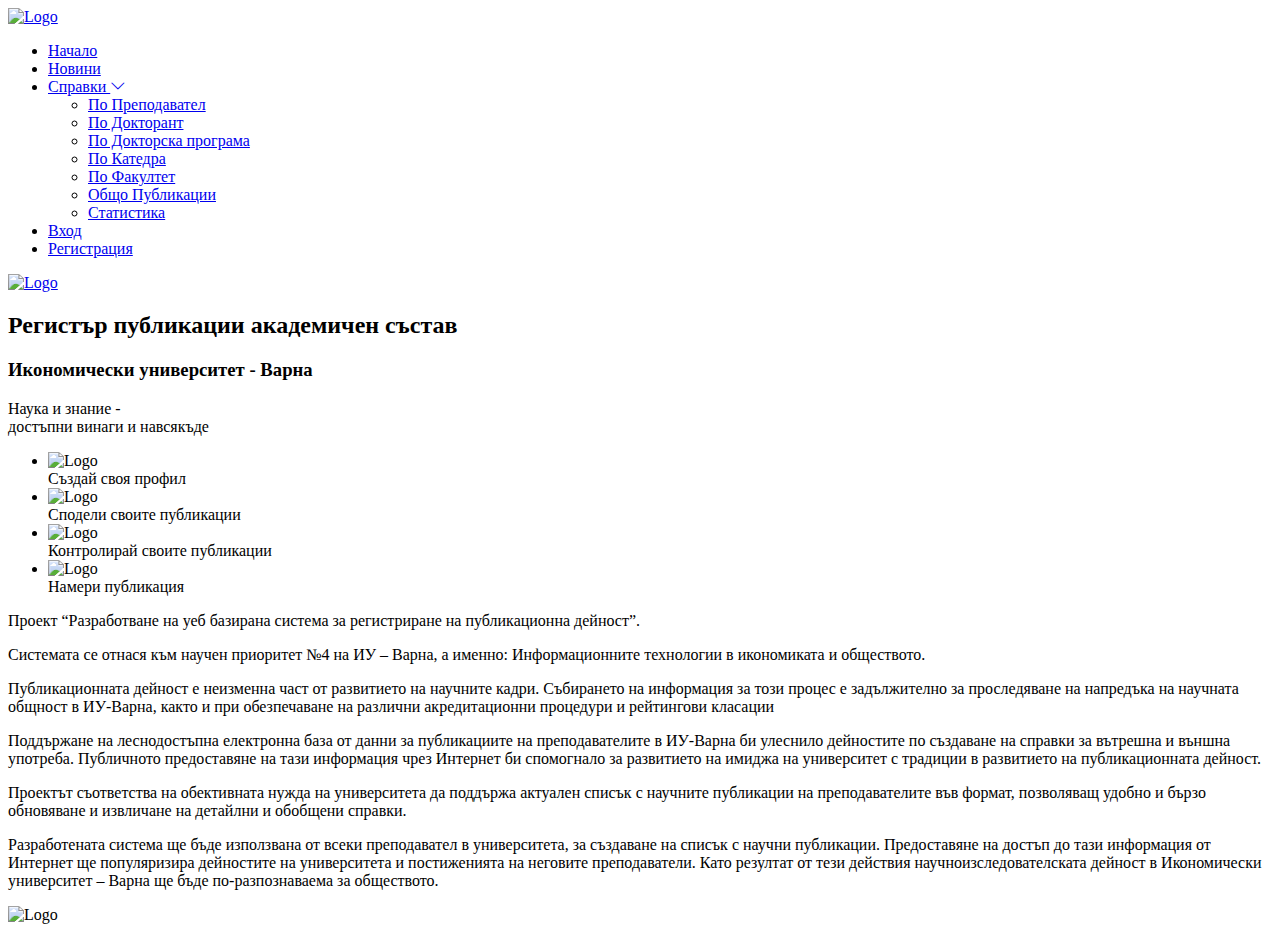
==== index.html @ d98ceeea "RabotaIndexDa" ====
<!-- Design by  -->

<!DOCTYPE html>
<html lang="bg">
    <head>
        <link href="https://fonts.googleapis.com/css?family=Roboto:100,400" rel="stylesheet">
        
        <meta http-equiv="Content-Type" content="text/html; charset=UTF-8"/> 
        <meta name="description" content="Списък публикации на преподавателите от ИУ-Варна в направления Икономика, Информатика и компютърни науки, Финанси, Маркетинг, Счетоводство и контрол, Администрация и управление, Туризъм"/>                   
  <meta name="viewport" content="width=device-width, initial-scale=1">                 
        <!-- <link media="all" type="text/css" rel="stylesheet" href="https://publications.ue-varna.bg/assets/css/cmsv5.css"> -->
        <link rel="stylesheet" href="https://cdn.jsdelivr.net/npm/bootstrap-icons@1.10.2/font/bootstrap-icons.css">
        <link href="https://cdn.jsdelivr.net/npm/bootstrap@5.2.3/dist/css/bootstrap.min.css" rel="stylesheet" integrity="sha384-rbsA2VBKQhggwzxH7pPCaAqO46MgnOM80zW1RWuH61DGLwZJEdK2Kadq2F9CUG65" crossorigin="anonymous">
        <link rel="apple-touch-icon" sizes="60x60" href="https://publications.ue-varna.bg/assets/img/apple-icon-60x60.png">
        <link rel="icon" type="image/png" sizes="32x32" href="https://publications.ue-varna.bg/assets/img/favicon-32x32.png">

        <title> Регистър публикации - начало </title>   
    </head>
    <body>
        <div  class="container-fluid p-0" >
            <div class="row m-0">
                            <div class="col-auto p-0 bg-light">
                    <div class=" text-center bg-white">
                        <a href="http://publications.ue-varna.bg">
                            <img src="https://publications.ue-varna.bg/assets/img/Logo.png" class="img-responsive center-block" alt="Logo"> 
                        </a>
                    </div>
                    <div class="">
                        <ul class="nav text-white flex-column" >                
                            <li class="nav-item bg-light">
                                <a href="https://publications.ue-varna.bg/home">Начало</a>  
                             </li>
                        <li class="nav-item bg-dark">
                            <a href="https://publications.ue-varna.bg/news">Новини</a>  
                        </li>
                        <li class="nav-item  bg-dark">
                            <a href="#" data-target="#item2" data-toggle="collapse" data-parent="#stacked-menu">Справки 
                                <i class="bi-chevron-down float-end"></i></a>
                <ul class="nav nav-pills nav-stacked collapse" id="item2">
                 <li class="menu-nested-item ">
                    <a href="https://publications.ue-varna.bg/authors">По Преподавател</a>
                </li>
                <li class="menu-nested-item ">
                    <a href="https://publications.ue-varna.bg/phd-students">По Докторант</a>
                </li>
                <li class="menu-nested-item ">
                    <a href="https://publications.ue-varna.bg/phd-programmes">По Дoкторска програма</a>
                </li>
                <li class="menu-nested-item ">
                    <a href="https://publications.ue-varna.bg/departments">По Катедра</a>
                 </li>
                 <li class="menu-nested-item ">
                    <a href="https://publications.ue-varna.bg/faculties">По Факултет</a>
                   </li>
                       <li class="menu-nested-item ">
                      <a href="https://publications.ue-varna.bg/guest/publications/view">Общо Публикации</a>
                        </li>
                 <li class="menu-nested-item ">
                                                <a href="https://publications.ue-varna.bg/statistics">Статистика</a>
                            </li>
                    </ul>
                            <li>                                   
                                    <a href="https://publications.ue-varna.bg/user/login">Вход</a>  
                                </li>
                             <li class="menu-item bg-dark">
                                    
                                    <a href="https://publications.ue-varna.bg/user/register">Регистрация</a>  
                        </li>
                    </ul>
                    </div>
                    <div class="brand-section">
                        <a class="" href="https://www.ue-varna.bg/" title="Икономически университет - Варна"><img src="https://publications.ue-varna.bg/assets/img/IU.png" class="img-responsive center-block" alt="Logo"> </a>
                    </div>
                </div>
                               
                                <div class="col-lg-10 col-md-10 col-sm-10 col-xs-10 remove-padding right-column">
                    <div class="header bg-white ">

                    </div>
                    <div class="big-title-container text-center bg-dark text-white">
                        <h2 class="remove-margin"> Регистър публикации акадeмичен състав </h1>
                            <h3 class="remove-margin"> Икономически университет - Варна </h2>
                    </div>

                    <div class="banner text-white">
    <div class="wrap-me clearifx">
        Наука и знание - <br/> достъпни винаги и навсякъде
    </div>
</div>
<div class="icons-container bg-white">
    <div class="wrap-me clearifx">
        <ul class="list-inline">
            <li>
                <img src="https://publications.ue-varna.bg/assets/img/icon-1-bg.png" class="img-responsive center-block" alt="Logo">
                <div> Създай своя профил</div>
            </li>
            <li>
                <img src="https://publications.ue-varna.bg/assets/img/icon-2-bg.png" class="img-responsive center-block" alt="Logo">
                <div> Сподели своите публикации</div>
            </li>
            <li>
                <img src="https://publications.ue-varna.bg/assets/img/icon-3-bg.png" class="img-responsive center-block" alt="Logo">
                <div> Контролирай своите публикации </div>
            </li>     
            <li>
                <img src="https://publications.ue-varna.bg/assets/img/icon-4-bg.png" class="img-responsive center-block" alt="Logo">
                <div> Намери публикация </div>
            </li>
    </div>
</div>
<div class="project-container">
    <div class="wrap-me clearifx">
        <div class="statement-container pull-left text-black">
            <p>Проект “Разработване на уеб базирана система за регистриране на публикационна дейност”.</p>
            <p> 
                Системата се отнася към научен приоритет №4 на ИУ – Варна, а именно: Информационните технологии в икономиката и обществото.
            </p>
            <p>
                Публикационната дейност е неизменна част от развитието на научните кадри. Събирането на информация за този процес е задължително за проследяване на напредъка на научната общност в ИУ-Варна, както и при обезпечаване на различни акредитационни процедури и рейтингови класации
            </p>
            <p>    
                Поддържане на леснодостъпна електронна база от данни за публикациите на преподавателите в ИУ-Варна би улеснило дейностите по създаване на справки за вътрешна и външна употреба. Публичното предоставяне на тази информация чрез Интернет би спомогнало за развитието на имиджа на университет с традиции в развитието на публикационната дейност.
            </p>
            <p>    
             Проектът съответства на обективната нужда на университета да поддържа актуален списък с научните публикации на преподавателите във формат, позволяващ удобно и бързо обновяване и извличане на детайлни и обобщени справки.
			</p>
            <p>
			Разработената система ще бъде използвана от всеки преподавател в университета, за създаване на списък с научни публикации. Предоставяне на достъп до тази информация от Интернет ще популяризира дейностите на университета и постиженията на неговите преподаватели. Като резултат от тези действия научноизследователската дейност в Икономически университет – Варна ще бъде по-разпознаваема за обществото.
			</p>
            
        </div>

        <div class="pull-left">
            <img src="https://publications.ue-varna.bg/assets/img/qtpie.png" class="qtpie" alt="Logo">
        </div>
    </div>
</div>







                </div>
                            </div>
        </div>
        <script src="https://publications.ue-varna.bg/assets/js/bootstrap.min.js"></script>

        <script src="https://publications.ue-varna.bg/assets/js/jquery-ui.min.js"></script>

        <script src="https://publications.ue-varna.bg/assets/js/sweetalert2.all.js"></script>

        <script src="https://publications.ue-varna.bg/assets/js/javascriptv5.js"></script>

    </body>
</html>
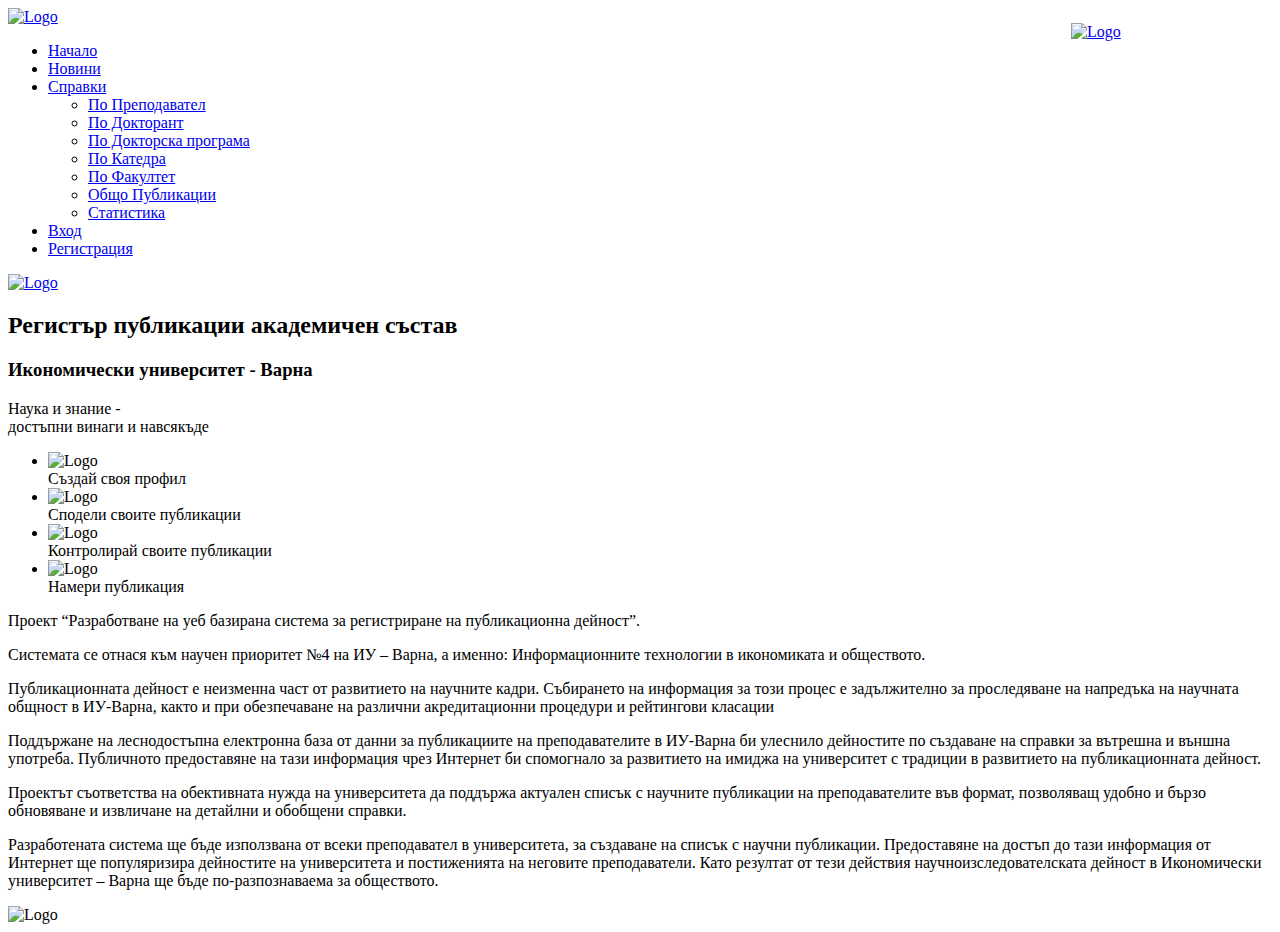
==== commit d7ccb29f: "Revert "RabotaIndexDa"" ====
--- a/index.html
+++ b/index.html
@@ -8,66 +8,89 @@
         
         <meta http-equiv="Content-Type" content="text/html; charset=UTF-8"/> 
         <meta name="description" content="Списък публикации на преподавателите от ИУ-Варна в направления Икономика, Информатика и компютърни науки, Финанси, Маркетинг, Счетоводство и контрол, Администрация и управление, Туризъм"/>                   
-  <meta name="viewport" content="width=device-width, initial-scale=1">                 
-        <!-- <link media="all" type="text/css" rel="stylesheet" href="https://publications.ue-varna.bg/assets/css/cmsv5.css"> -->
-        <link rel="stylesheet" href="https://cdn.jsdelivr.net/npm/bootstrap-icons@1.10.2/font/bootstrap-icons.css">
-        <link href="https://cdn.jsdelivr.net/npm/bootstrap@5.2.3/dist/css/bootstrap.min.css" rel="stylesheet" integrity="sha384-rbsA2VBKQhggwzxH7pPCaAqO46MgnOM80zW1RWuH61DGLwZJEdK2Kadq2F9CUG65" crossorigin="anonymous">
+        <link media="all" type="text/css" rel="stylesheet" href="assets/css/cmsv5.css">
+
+        <link media="all" type="text/css" rel="stylesheet" href="https://publications.ue-varna.bg/assets/css/normalize.css">
+
+        <link media="all" type="text/css" rel="stylesheet" href="https://publications.ue-varna.bg/assets/css/clickmap.css">
+     
+        <link media="all" type="text/css" rel="stylesheet" href="https://publications.ue-varna.bg/assets/css/bootstrap.css">
+
+        <link media="all" type="text/css" rel="stylesheet" href="https://publications.ue-varna.bg/assets/css/jquery-ui.css">
+
+		<script src="https://publications.ue-varna.bg/assets/js/jquery.min.js"></script>
+
+        <link rel="stylesheet" href="https://cdn.jsdelivr.net/npm/bootstrap-select@1.13.9/dist/css/bootstrap-select.min.css">
+        <script src="https://cdn.jsdelivr.net/npm/bootstrap-select@1.13.9/dist/js/bootstrap-select.min.js"></script>
         <link rel="apple-touch-icon" sizes="60x60" href="https://publications.ue-varna.bg/assets/img/apple-icon-60x60.png">
         <link rel="icon" type="image/png" sizes="32x32" href="https://publications.ue-varna.bg/assets/img/favicon-32x32.png">
 
+        <script>var BASE = "https://publications.ue-varna.bg";</script>
+        <script>var localeCheck = "bg";</script>
+        <script src='https://www.google.com/recaptcha/api.js'></script>
         <title> Регистър публикации - начало </title>   
     </head>
     <body>
-        <div  class="container-fluid p-0" >
-            <div class="row m-0">
-                            <div class="col-auto p-0 bg-light">
-                    <div class=" text-center bg-white">
+        <div id="wrapper" class="container-fluid" style="padding:0px;">
+            <div class="row remove-margin">
+                <div class="branded" style="position:relative;">
+                    <div style="width:186px;height:186px;position:absolute;top:0;right:0;padding:15px;background:white;z-index:1;">
+                            <a class="" href="#"><img src="https://publications.ue-varna.bg/assets/img/IU.png" class="img-responsive center-block" alt="Logo"> </a>
+                    </div>
+                </div>
+                                <div class="col-lg-2 col-md-2 col-sm-2 col-xs-2 remove-padding bg-light left-column">
+                    <div class="logo-section bg-white">
                         <a href="http://publications.ue-varna.bg">
                             <img src="https://publications.ue-varna.bg/assets/img/Logo.png" class="img-responsive center-block" alt="Logo"> 
                         </a>
                     </div>
-                    <div class="">
-                        <ul class="nav text-white flex-column" >                
-                            <li class="nav-item bg-light">
-                                <a href="https://publications.ue-varna.bg/home">Начало</a>  
-                             </li>
-                        <li class="nav-item bg-dark">
-                            <a href="https://publications.ue-varna.bg/news">Новини</a>  
-                        </li>
-                        <li class="nav-item  bg-dark">
-                            <a href="#" data-target="#item2" data-toggle="collapse" data-parent="#stacked-menu">Справки 
-                                <i class="bi-chevron-down float-end"></i></a>
-                <ul class="nav nav-pills nav-stacked collapse" id="item2">
-                 <li class="menu-nested-item ">
-                    <a href="https://publications.ue-varna.bg/authors">По Преподавател</a>
-                </li>
-                <li class="menu-nested-item ">
-                    <a href="https://publications.ue-varna.bg/phd-students">По Докторант</a>
-                </li>
-                <li class="menu-nested-item ">
-                    <a href="https://publications.ue-varna.bg/phd-programmes">По Дoкторска програма</a>
-                </li>
-                <li class="menu-nested-item ">
-                    <a href="https://publications.ue-varna.bg/departments">По Катедра</a>
-                 </li>
-                 <li class="menu-nested-item ">
-                    <a href="https://publications.ue-varna.bg/faculties">По Факултет</a>
-                   </li>
-                       <li class="menu-nested-item ">
-                      <a href="https://publications.ue-varna.bg/guest/publications/view">Общо Публикации</a>
-                        </li>
-                 <li class="menu-nested-item ">
+                    <div class="main-nav">
+                        <ul class="nav nav-pills nav-stacked left-menu text-white" id="stacked-menu">
+                                        
+                                                                                            <li class="menu-item bg-light">
+                                    
+                                    <a href="https://publications.ue-varna.bg/home">Начало</a>  
+                                </li>
+                                                                                                                            <li class="menu-item bg-dark">
+                                    
+                                    <a href="https://publications.ue-varna.bg/news">Новини</a>  
+                                </li>
+                                                                                                                                        
+                                                                        <li class="menu-item  bg-dark">
+                                        <a href="#" data-target="#item2" data-toggle="collapse" data-parent="#stacked-menu">Справки <i class="glyphicon glyphicon-chevron-down pull-right" style="padding-top: 3px;padding-right:20px"></i></a>
+                                        <ul class="nav nav-pills nav-stacked collapse" id="item2">
+                                                                                        <li class="menu-nested-item ">
+                                                <a href="https://publications.ue-varna.bg/authors">По Преподавател</a>
+                                            </li>
+                                                                                        <li class="menu-nested-item ">
+                                                <a href="https://publications.ue-varna.bg/phd-students">По Докторант</a>
+                                            </li>
+                                                                                        <li class="menu-nested-item ">
+                                                <a href="https://publications.ue-varna.bg/phd-programmes">По Дoкторска програма</a>
+                                            </li>
+                                                                                        <li class="menu-nested-item ">
+                                                <a href="https://publications.ue-varna.bg/departments">По Катедра</a>
+                                            </li>
+                                                                                        <li class="menu-nested-item ">
+                                                <a href="https://publications.ue-varna.bg/faculties">По Факултет</a>
+                                            </li>
+                                                                                        <li class="menu-nested-item ">
+                                                <a href="https://publications.ue-varna.bg/guest/publications/view">Общо Публикации</a>
+                                            </li>
+                                                                                        <li class="menu-nested-item ">
                                                 <a href="https://publications.ue-varna.bg/statistics">Статистика</a>
-                            </li>
-                    </ul>
-                            <li>                                   
+                                            </li>
+                                                                                    </ul>
+                                    </li>
+                                                                                                                                                                <li class="menu-item bg-dark">
+                                    
                                     <a href="https://publications.ue-varna.bg/user/login">Вход</a>  
                                 </li>
-                             <li class="menu-item bg-dark">
+                                                                                                                            <li class="menu-item bg-dark">
                                     
                                     <a href="https://publications.ue-varna.bg/user/register">Регистрация</a>  
-                        </li>
-                    </ul>
+                                </li>
+                                                                                                                    </ul>
                     </div>
                     <div class="brand-section">
                         <a class="" href="https://www.ue-varna.bg/" title="Икономически университет - Варна"><img src="https://publications.ue-varna.bg/assets/img/IU.png" class="img-responsive center-block" alt="Logo"> </a>
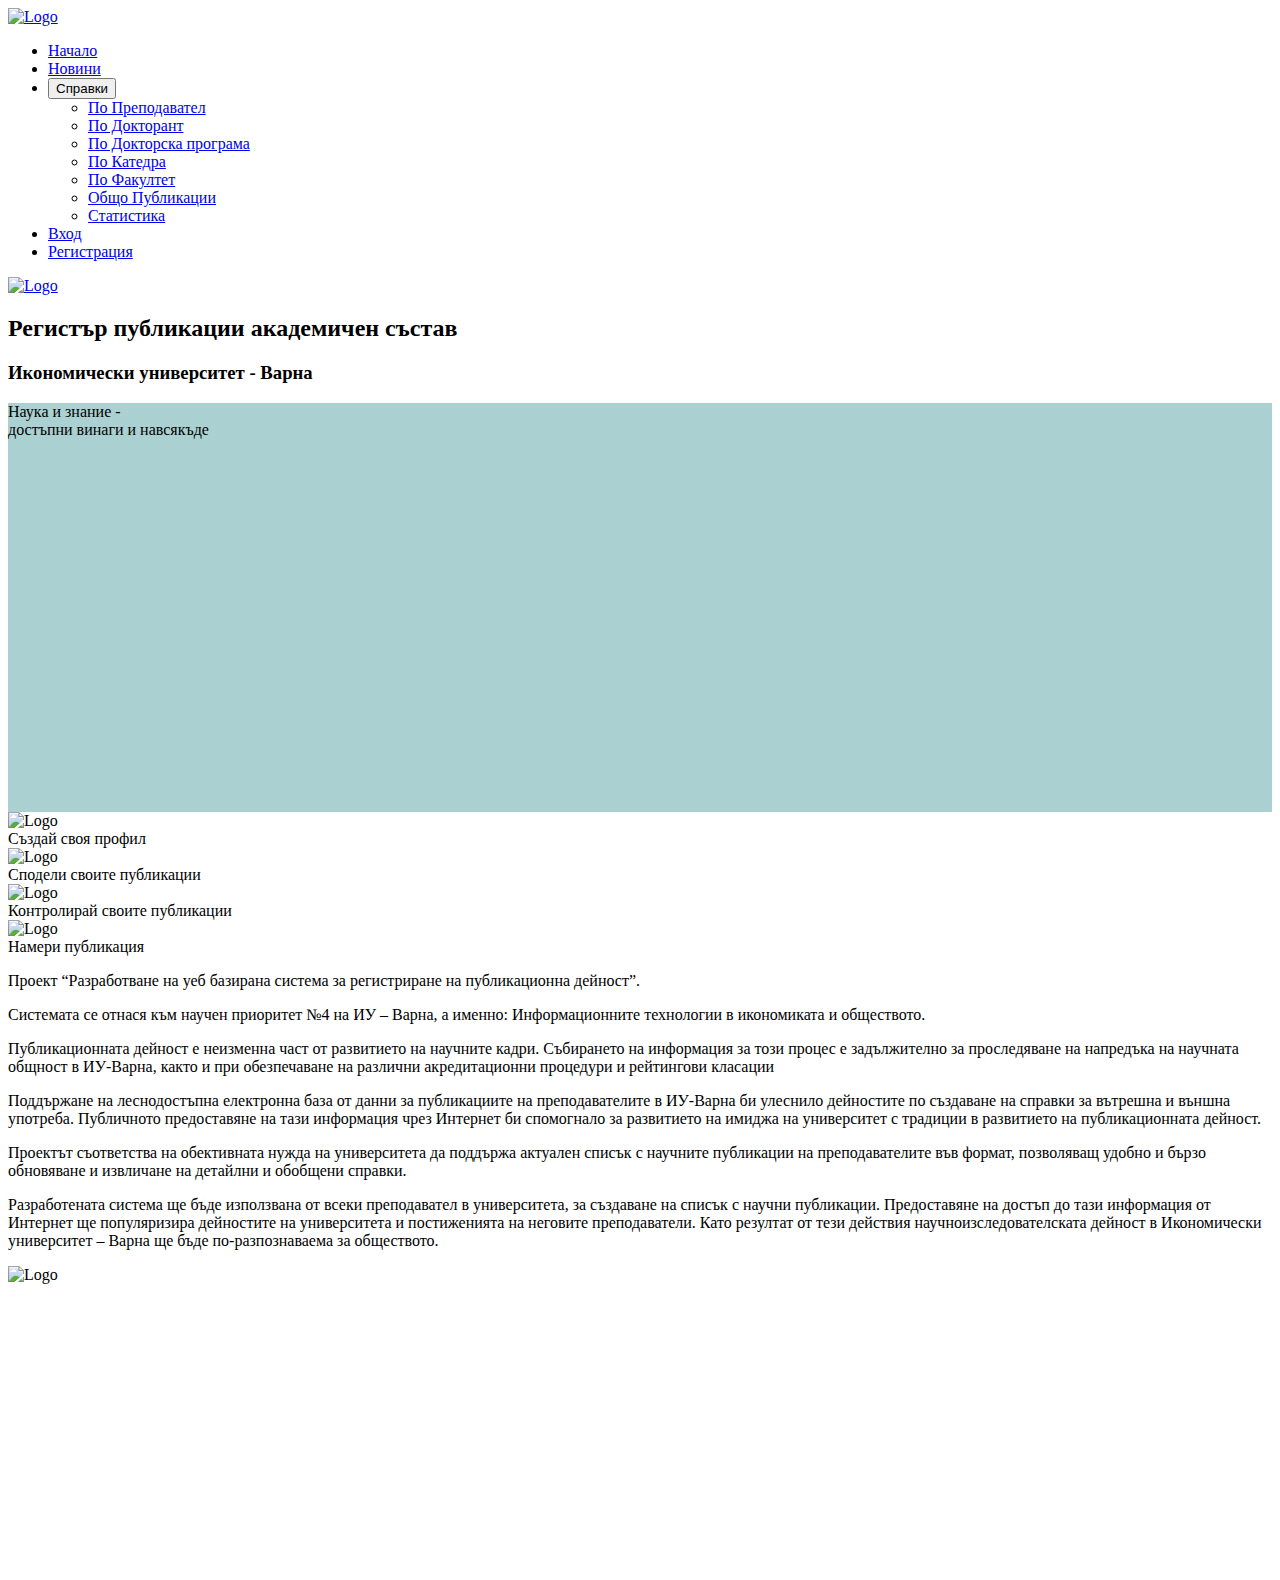
==== commit a2e9d832: "index done" ====
--- a/index.html
+++ b/index.html
@@ -1,181 +1,138 @@
-
 <!-- Design by  -->
-
 <!DOCTYPE html>
 <html lang="bg">
     <head>
         <link href="https://fonts.googleapis.com/css?family=Roboto:100,400" rel="stylesheet">
-        
-        <meta http-equiv="Content-Type" content="text/html; charset=UTF-8"/> 
+        <meta http-equiv="Content-Type" content="text/html; charset=UTF-8"/>
         <meta name="description" content="Списък публикации на преподавателите от ИУ-Варна в направления Икономика, Информатика и компютърни науки, Финанси, Маркетинг, Счетоводство и контрол, Администрация и управление, Туризъм"/>                   
-        <link media="all" type="text/css" rel="stylesheet" href="assets/css/cmsv5.css">
-
-        <link media="all" type="text/css" rel="stylesheet" href="https://publications.ue-varna.bg/assets/css/normalize.css">
-
-        <link media="all" type="text/css" rel="stylesheet" href="https://publications.ue-varna.bg/assets/css/clickmap.css">
-     
-        <link media="all" type="text/css" rel="stylesheet" href="https://publications.ue-varna.bg/assets/css/bootstrap.css">
-
-        <link media="all" type="text/css" rel="stylesheet" href="https://publications.ue-varna.bg/assets/css/jquery-ui.css">
-
-		<script src="https://publications.ue-varna.bg/assets/js/jquery.min.js"></script>
-
-        <link rel="stylesheet" href="https://cdn.jsdelivr.net/npm/bootstrap-select@1.13.9/dist/css/bootstrap-select.min.css">
-        <script src="https://cdn.jsdelivr.net/npm/bootstrap-select@1.13.9/dist/js/bootstrap-select.min.js"></script>
+        <!-- <link media="all" type="text/css" rel="stylesheet" href="assets/css/cmsv5.css"> -->
+        <link href="assets/css/bootstrap.css" rel="stylesheet">
+        <link rel="stylesheet" href="https://cdn.jsdelivr.net/npm/bootstrap-icons@1.10.2/font/bootstrap-icons.css">
+        <script src="https://cdn.jsdelivr.net/npm/bootstrap@5.2.3/dist/js/bootstrap.bundle.min.js" integrity="sha384-kenU1KFdBIe4zVF0s0G1M5b4hcpxyD9F7jL+jjXkk+Q2h455rYXK/7HAuoJl+0I4" crossorigin="anonymous"></script>
+        <meta name="viewport" content="width=device-width, initial-scale=1">
         <link rel="apple-touch-icon" sizes="60x60" href="https://publications.ue-varna.bg/assets/img/apple-icon-60x60.png">
         <link rel="icon" type="image/png" sizes="32x32" href="https://publications.ue-varna.bg/assets/img/favicon-32x32.png">
-
-        <script>var BASE = "https://publications.ue-varna.bg";</script>
-        <script>var localeCheck = "bg";</script>
-        <script src='https://www.google.com/recaptcha/api.js'></script>
         <title> Регистър публикации - начало </title>   
+        <link rel="stylesheet" href="assets/css/style.css">
     </head>
     <body>
-        <div id="wrapper" class="container-fluid" style="padding:0px;">
-            <div class="row remove-margin">
-                <div class="branded" style="position:relative;">
-                    <div style="width:186px;height:186px;position:absolute;top:0;right:0;padding:15px;background:white;z-index:1;">
-                            <a class="" href="#"><img src="https://publications.ue-varna.bg/assets/img/IU.png" class="img-responsive center-block" alt="Logo"> </a>
-                    </div>
-                </div>
-                                <div class="col-lg-2 col-md-2 col-sm-2 col-xs-2 remove-padding bg-light left-column">
-                    <div class="logo-section bg-white">
+        <div class="container-fluid p-0">
+            <div class="row m-0">
+                <div class="col-auto p-0 bg-lightgreen left-column">
+                    <div class="bg-white text-center py-4">
                         <a href="http://publications.ue-varna.bg">
-                            <img src="https://publications.ue-varna.bg/assets/img/Logo.png" class="img-responsive center-block" alt="Logo"> 
+                            <img src="https://publications.ue-varna.bg/assets/img/Logo.png" class="img-fluid" alt="Logo"> 
                         </a>
                     </div>
-                    <div class="main-nav">
-                        <ul class="nav nav-pills nav-stacked left-menu text-white" id="stacked-menu">
-                                        
-                                                                                            <li class="menu-item bg-light">
-                                    
-                                    <a href="https://publications.ue-varna.bg/home">Начало</a>  
-                                </li>
-                                                                                                                            <li class="menu-item bg-dark">
-                                    
-                                    <a href="https://publications.ue-varna.bg/news">Новини</a>  
-                                </li>
-                                                                                                                                        
-                                                                        <li class="menu-item  bg-dark">
-                                        <a href="#" data-target="#item2" data-toggle="collapse" data-parent="#stacked-menu">Справки <i class="glyphicon glyphicon-chevron-down pull-right" style="padding-top: 3px;padding-right:20px"></i></a>
-                                        <ul class="nav nav-pills nav-stacked collapse" id="item2">
-                                                                                        <li class="menu-nested-item ">
-                                                <a href="https://publications.ue-varna.bg/authors">По Преподавател</a>
-                                            </li>
-                                                                                        <li class="menu-nested-item ">
-                                                <a href="https://publications.ue-varna.bg/phd-students">По Докторант</a>
-                                            </li>
-                                                                                        <li class="menu-nested-item ">
-                                                <a href="https://publications.ue-varna.bg/phd-programmes">По Дoкторска програма</a>
-                                            </li>
-                                                                                        <li class="menu-nested-item ">
-                                                <a href="https://publications.ue-varna.bg/departments">По Катедра</a>
-                                            </li>
-                                                                                        <li class="menu-nested-item ">
-                                                <a href="https://publications.ue-varna.bg/faculties">По Факултет</a>
-                                            </li>
-                                                                                        <li class="menu-nested-item ">
-                                                <a href="https://publications.ue-varna.bg/guest/publications/view">Общо Публикации</a>
-                                            </li>
-                                                                                        <li class="menu-nested-item ">
-                                                <a href="https://publications.ue-varna.bg/statistics">Статистика</a>
-                                            </li>
-                                                                                    </ul>
+                    <div class="">
+                        <ul class="nav text-white flex-column accordion" id="stacked-menu">
+                            <li class="nav-item">
+                                <a class="list-group-item list-group-item-action bg-lightgreen text-white text-decoration-none ps-4 py-3 d-block border-bottom border-dark border-1" href="https://publications.ue-varna.bg/home">Начало</a>  
+                            </li>
+                            <li class="nav-item">
+                                <a class="list-group-item list-group-item-action bg-darkgreen text-white text-decoration-none ps-4 py-3 d-block border-bottom border-dark border-1" href="https://publications.ue-varna.bg/news">Новини</a>  
+                            </li>
+                            <li class="nav-item bg-darkgreen" >
+                                <button class="accordion-button collapsed bg-darkgreen border-bottom border-dark border-1 text-white" data-bs-target="#item2" data-bs-toggle="collapse">Справки</button>
+                                <ul class="accordion-collapse collapse list-unstyled ps-2" id="item2" data-bs-parent="#stacked-menu">
+                                    <li class="">
+                                        <a class="bg-darkgreen text-white text-decoration-none ps-4 py-3 d-block border-bottom border-dark border-1"  href="https://publications.ue-varna.bg/authors" class="nav-link">По Преподавател</a>
                                     </li>
-                                                                                                                                                                <li class="menu-item bg-dark">
-                                    
-                                    <a href="https://publications.ue-varna.bg/user/login">Вход</a>  
-                                </li>
-                                                                                                                            <li class="menu-item bg-dark">
-                                    
-                                    <a href="https://publications.ue-varna.bg/user/register">Регистрация</a>  
-                                </li>
-                                                                                                                    </ul>
+                                    <li class="">
+                                        <a class="bg-darkgreen text-white text-decoration-none ps-4 py-3 d-block border-bottom border-dark border-1" href="https://publications.ue-varna.bg/phd-students" class="nav-link">По Докторант</a>
+                                    </li>
+                                    <li class="">
+                                        <a class="bg-darkgreen text-white text-decoration-none ps-4 py-3 d-block border-bottom border-dark border-1" href="https://publications.ue-varna.bg/phd-programmes" class="nav-link">По Дoкторска програма</a>
+                                    </li>
+                                    <li class="">
+                                        <a class="bg-darkgreen text-white text-decoration-none ps-4 py-3 d-block border-bottom border-dark border-1" href="https://publications.ue-varna.bg/departments" class="nav-link">По Катедра</a>
+                                    </li>
+                                    <li class="">
+                                        <a class="bg-darkgreen text-white text-decoration-none ps-4 py-3 d-block border-bottom border-dark border-1" href="https://publications.ue-varna.bg/faculties" class="nav-link">По Факултет</a>
+                                    </li>
+                                    <li class="">
+                                        <a class="bg-darkgreen text-white text-decoration-none ps-4 py-3 d-block border-bottom border-dark border-1" href="https://publications.ue-varna.bg/guest/publications/view" class="nav-link">Общо Публикации</a>
+                                    </li>
+                                    <li class="">
+                                        <a class="bg-darkgreen text-white text-decoration-none ps-4 py-3 d-block border-bottom border-dark border-1" href="https://publications.ue-varna.bg/statistics"- class="nav-link">Статистика</a>
+                                    </li>
+                                </ul>
+                            </li>
+                            <li class="menu-item">
+                                <a class="list-group-item list-group-item-action bg-darkgreen text-white text-decoration-none ps-4 py-3 d-block border-bottom border-dark border-1" href="https://publications.ue-varna.bg/user/login">Вход</a>  
+                            </li>
+                            <li class="menu-item">
+                                <a class="list-group-item list-group-item-action bg-darkgreen text-white text-decoration-none ps-4 py-3 d-block border-bottom border-dark border-1" href="https://publications.ue-varna.bg/user/register">Регистрация</a>
+                            </li>
+                        </ul>
                     </div>
-                    <div class="brand-section">
+                    <div class="text-center mt-5">
                         <a class="" href="https://www.ue-varna.bg/" title="Икономически университет - Варна"><img src="https://publications.ue-varna.bg/assets/img/IU.png" class="img-responsive center-block" alt="Logo"> </a>
                     </div>
                 </div>
-                               
-                                <div class="col-lg-10 col-md-10 col-sm-10 col-xs-10 remove-padding right-column">
-                    <div class="header bg-white ">
-
+                <div class="col p-0">
+                    <div class="bg-white m-4 p-2 border-white border-bottom border-3">
                     </div>
-                    <div class="big-title-container text-center bg-dark text-white">
-                        <h2 class="remove-margin"> Регистър публикации акадeмичен състав </h1>
-                            <h3 class="remove-margin"> Икономически университет - Варна </h2>
+                    <div class="text-center bg-darkgreen text-white pt-4 pb-3">
+                        <h2 class="m-0"> Регистър публикации акадeмичен състав </h2>
+                        <h3 class="m-0 fw-light"> Икономически университет - Варна </h3>
                     </div>
-
-                    <div class="banner text-white">
-    <div class="wrap-me clearifx">
-        Наука и знание - <br/> достъпни винаги и навсякъде
-    </div>
-</div>
-<div class="icons-container bg-white">
-    <div class="wrap-me clearifx">
-        <ul class="list-inline">
-            <li>
-                <img src="https://publications.ue-varna.bg/assets/img/icon-1-bg.png" class="img-responsive center-block" alt="Logo">
-                <div> Създай своя профил</div>
-            </li>
-            <li>
-                <img src="https://publications.ue-varna.bg/assets/img/icon-2-bg.png" class="img-responsive center-block" alt="Logo">
-                <div> Сподели своите публикации</div>
-            </li>
-            <li>
-                <img src="https://publications.ue-varna.bg/assets/img/icon-3-bg.png" class="img-responsive center-block" alt="Logo">
-                <div> Контролирай своите публикации </div>
-            </li>     
-            <li>
-                <img src="https://publications.ue-varna.bg/assets/img/icon-4-bg.png" class="img-responsive center-block" alt="Logo">
-                <div> Намери публикация </div>
-            </li>
-    </div>
-</div>
-<div class="project-container">
-    <div class="wrap-me clearifx">
-        <div class="statement-container pull-left text-black">
-            <p>Проект “Разработване на уеб базирана система за регистриране на публикационна дейност”.</p>
-            <p> 
-                Системата се отнася към научен приоритет №4 на ИУ – Варна, а именно: Информационните технологии в икономиката и обществото.
-            </p>
-            <p>
-                Публикационната дейност е неизменна част от развитието на научните кадри. Събирането на информация за този процес е задължително за проследяване на напредъка на научната общност в ИУ-Варна, както и при обезпечаване на различни акредитационни процедури и рейтингови класации
-            </p>
-            <p>    
-                Поддържане на леснодостъпна електронна база от данни за публикациите на преподавателите в ИУ-Варна би улеснило дейностите по създаване на справки за вътрешна и външна употреба. Публичното предоставяне на тази информация чрез Интернет би спомогнало за развитието на имиджа на университет с традиции в развитието на публикационната дейност.
-            </p>
-            <p>    
-             Проектът съответства на обективната нужда на университета да поддържа актуален списък с научните публикации на преподавателите във формат, позволяващ удобно и бързо обновяване и извличане на детайлни и обобщени справки.
-			</p>
-            <p>
-			Разработената система ще бъде използвана от всеки преподавател в университета, за създаване на списък с научни публикации. Предоставяне на достъп до тази информация от Интернет ще популяризира дейностите на университета и постиженията на неговите преподаватели. Като резултат от тези действия научноизследователската дейност в Икономически университет – Варна ще бъде по-разпознаваема за обществото.
-			</p>
-            
-        </div>
-
-        <div class="pull-left">
-            <img src="https://publications.ue-varna.bg/assets/img/qtpie.png" class="qtpie" alt="Logo">
-        </div>
-    </div>
-</div>
-
-
-
-
-
-
-
+                    <div class="banner text-white ps-3 d-flex align-items-center">
+                        <div class="h1 pt-5">
+                            Наука и знание - <br/> достъпни винаги и навсякъде
+                        </div>
+                    </div>
+                    <div class="bg-white mt-4 container">
+                        <div class="row pt-3 row-cols-1 row-cols-md-2 row-cols-lg-4">
+                            <div class="col text-center mb-4">
+                                <img src="https://publications.ue-varna.bg/assets/img/icon-1-bg.png" class="img-fluid" alt="Logo">
+                                <div> Създай своя профил</div>
+                            </div>
+                            <div class="col text-center mb-4">
+                                <img src="https://publications.ue-varna.bg/assets/img/icon-2-bg.png" class="img-fluid" alt="Logo">
+                                <div> Сподели своите публикации</div>
+                            </div>
+                             <div class="col text-center mb-4">
+                                <img src="https://publications.ue-varna.bg/assets/img/icon-3-bg.png" class="img-fluid" alt="Logo">
+                                <div> Контролирай своите публикации </div>
+                            </div>     
+                            <div class="col text-center mb-4">
+                                <img src="https://publications.ue-varna.bg/assets/img/icon-4-bg.png" class="img-fluid" alt="Logo">
+                                <div> Намери публикация </div>
+                            </div>
+                        </div>
+                    </div>
+                    <div class="project-container container">
+                        <div class="row align-items-end">
+                            <div class="col-12 col-md-6 text-black">
+                                <p>Проект “Разработване на уеб базирана система за регистриране на публикационна дейност”.</p>
+                                <p> 
+                                    Системата се отнася към научен приоритет №4 на ИУ – Варна, а именно: Информационните технологии в икономиката и обществото.
+                                </p>
+                                <p>
+                                    Публикационната дейност е неизменна част от развитието на научните кадри. Събирането на информация за този процес е задължително за проследяване на напредъка на научната общност в ИУ-Варна, както и при обезпечаване на различни акредитационни процедури и рейтингови класации
+                                </p>
+                                <p>    
+                                    Поддържане на леснодостъпна електронна база от данни за публикациите на преподавателите в ИУ-Варна би улеснило дейностите по създаване на справки за вътрешна и външна употреба. Публичното предоставяне на тази информация чрез Интернет би спомогнало за развитието на имиджа на университет с традиции в развитието на публикационната дейност.
+                                </p>
+                                <p>    
+                                    Проектът съответства на обективната нужда на университета да поддържа актуален списък с научните публикации на преподавателите във формат, позволяващ удобно и бързо обновяване и извличане на детайлни и обобщени справки.
+                    			</p>
+                                <p>
+                                    Разработената система ще бъде използвана от всеки преподавател в университета, за създаване на списък с научни публикации. Предоставяне на достъп до тази информация от Интернет ще популяризира дейностите на университета и постиженията на неговите преподаватели. Като резултат от тези действия научноизследователската дейност в Икономически университет – Варна ще бъде по-разпознаваема за обществото.
+                    			</p>
+                            </div>
+                            <div class="d-none d-md-block col-md-6 text-end">
+                                <img src="https://publications.ue-varna.bg/assets/img/qtpie.png" class="img-fluid" alt="Logo">
+                            </div>
+                        </div>
+                    </div>
                 </div>
-                            </div>
+            </div>
         </div>
         <script src="https://publications.ue-varna.bg/assets/js/bootstrap.min.js"></script>
-
         <script src="https://publications.ue-varna.bg/assets/js/jquery-ui.min.js"></script>
-
         <script src="https://publications.ue-varna.bg/assets/js/sweetalert2.all.js"></script>
-
         <script src="https://publications.ue-varna.bg/assets/js/javascriptv5.js"></script>
-
     </body>
 </html>--- a/assets/css/style.css
+++ b/assets/css/style.css
@@ -0,0 +1,20 @@
+.left-column{
+	width:250px;
+}
+
+.banner{
+	background:linear-gradient(
+      rgba(150, 197, 198, 0.80),
+      rgba(150, 197, 198, 0.80)
+    ), url('../img/banner.png');
+	height:409px;
+	/*filter:;*/	
+}
+
+.project-container{
+	background: linear-gradient(to right, rgba(255, 255, 255, 0.85) 0%, rgba(255, 255, 255, 0.95) 50%, rgba(255, 255, 255, 1) 90%, rgba(255, 255, 255, 1) 100%), url('../img/project.png') no-repeat;
+    background-repeat: no-repeat;
+    background-position: bottom;
+    min-height: 600px;
+    /*max-height: 600px;*/
+}